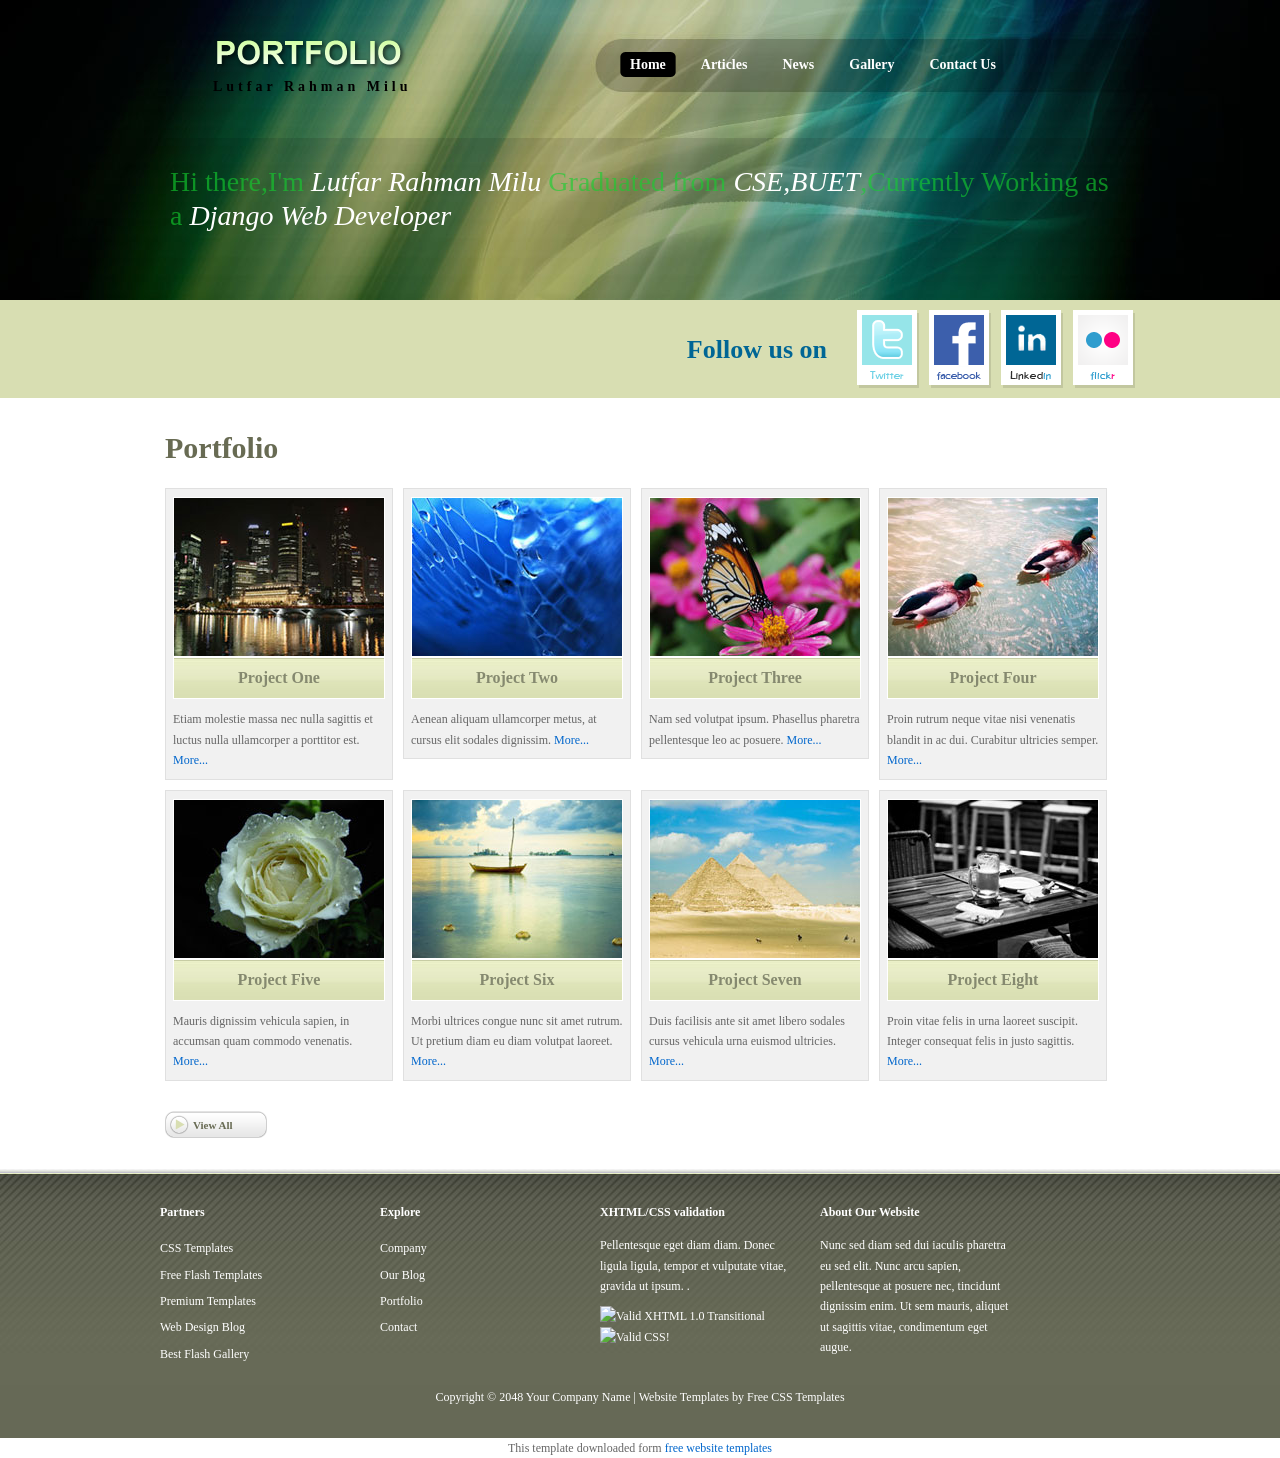
==== templates/testapp/index.html @ 23d5edcb "commit from office" ====
<!DOCTYPE html PUBLIC "-//W3C//DTD XHTML 1.0 Transitional//EN" "http://www.w3.org/TR/xhtml1/DTD/xhtml1-transitional.dtd">
<html xmlns="http://www.w3.org/1999/xhtml">
<head>
<meta http-equiv="Content-Type" content="text/html; charset=utf-8" />
<title>Lutfar Rahman Milu</title>
<meta name="keywords" content="Milu's Portfolio" />
<meta name="description" content="This is my portfolio" />
<link href="/static/testapp/css/templatemo_style.css" rel="stylesheet" type="text/css" />
</head>
<body>
<div id="templatemo_site_title_bar_wrapper">
	<div id="templatemo_site_title_bar">
    
	        <div id="site_title">
                <h1><a href="index.html">
                <img src="/static/testapp/images/templatemo_logo.png" alt="Portfolio" />
                <span>Lutfar Rahman Milu</span>
                
                </a></h1>
			</div>
                
            <div id="templatemo_menu">
                <ul>
                    <li><a href="#" class="current"><span></span>Home</a></li>
                    <li><a href="#"><span></span>Articles</a></li>
                    <li><a href="#"><span></span>News</a></li>
                    <li><a href="#" ><span></span>Gallery</a></li>
                    <li><a href="#"><span></span>Contact Us</a></li>
                </ul>    	
            </div> <!-- end of menu -->
            
    </div> <!-- end of templatemo_site_title_bar -->

</div> <!-- end of templatemo_site_title_bar_wrapper -->

<div id="templatemo_banner_wrapper">
	
    <div id="templatemo_banner">
    
    	<p>Hi there,I'm <span>Lutfar Rahman Milu</span> Graduated from <span>CSE,BUET</span>,Currently Working as a <span>Django Web Developer</span></p>
    
    </div> <!-- end of templatemo_banner -->

</div> <!-- end of templatemo_banner_wrapper -->


<div id="templatemo_follow_me_wrapper">

	<div id="templatemo_follow_me">
    
    	<span>Follow us on</span>
        <ul class="social_network">
        	<li><a class="twitter" href="#"></a></li>
            <li><a class="facebook" href="https://www.facebook.com/milu.buet"></a></li>
            <li><a class="linkin" href="#"></a></li>
            <li><a class="flickr" href="#"></a></li>
        </ul>
    
	    <div class="cleaner"></div>
    </div> <!-- end of templatemo_menu -->

</div> <!-- end of templatemo_menu_wrapper -->

<div id="templatemo_content">

	<h2>Portfolio</h2>

	<div class="product_box margin_r_10">
		<a href="work_detail.html"><img src="/static/testapp/images/templatemo_image_01.jpg" alt="image" /></a>
        <h3>Project One</h3>
        <p>Etiam molestie massa nec nulla sagittis et luctus nulla ullamcorper a porttitor est. <a href="work_detail.html">More...</a></p>
    </div>
    
    <div class="product_box margin_r_10">
		<a href="work_detail.html"><img src="/static/testapp/images/templatemo_image_02.jpg" alt="image" /></a>
        <h3>Project Two</h3>
	    <p>Aenean aliquam ullamcorper metus, at cursus elit sodales dignissim. <a href="work_detail.html">More...</a></p>
    </div>
    
    <div class="product_box margin_r_10">

        <a href="work_detail.html"><img src="/static/testapp/images/templatemo_image_03.jpg" alt="image" /></a>
        <h3>Project Three</h3>
        <p>Nam sed volutpat ipsum. Phasellus pharetra pellentesque leo ac posuere. <a href="work_detail.html">More...</a></p>
    </div>
    
	<div class="product_box">

        <a href="work_detail.html"><img src="/static/testapp/images/templatemo_image_04.jpg" alt="image" /></a>
        <h3>Project Four</h3>
        <p>Proin rutrum neque vitae nisi venenatis blandit in ac dui. Curabitur ultricies semper. <a href="work_detail.html">More...</a></p>
    </div>
    
    <div class="cleaner"></div>
    
  	<div class="product_box margin_r_10">

	    <a href="work_detail.html">
        	<img src="/static/testapp/images/templatemo_image_05.jpg" alt="image" />
        </a>
        <h3>Project Five</h3>
        <p>Mauris dignissim vehicula sapien, in accumsan quam commodo venenatis. <a href="work_detail.html">More...</a> </p>
    </div>
    
    <div class="product_box margin_r_10">
        <a href="work_detail.html">
        	<img src="/static/testapp/images/templatemo_image_06.jpg" alt="image" />
		</a>
        <h3>Project Six</h3>
        <p>Morbi ultrices congue nunc sit amet rutrum. Ut pretium diam eu diam volutpat laoreet. <a href="work_detail.html">More...</a></p>
    </div>
    
    <div class="product_box margin_r_10">

        <a href="work_detail.html"><img src="/static/testapp/images/templatemo_image_07.jpg" alt="image" /></a>
        <h3>Project Seven</h3>
        <p>Duis facilisis ante sit amet libero sodales cursus vehicula urna euismod ultricies. <a href="work_detail.html">More...</a></p>

    </div>
    
	<div class="product_box">

        <a href="work_detail.html"><img src="/static/testapp/images/templatemo_image_08.jpg" alt="image" /></a>
		<h3>Project Eight</h3>
        <p>Proin vitae felis in urna laoreet suscipit. Integer consequat felis in justo sagittis. <a href="work_detail.html">More...</a></p>
    </div>
    
    <div class="cleaner_h20"></div>
    
    <div class="button_01"><a href="#">View All</a></div>

	<div class="cleaner"></div>
</div> <!-- end of templatemo_content -->
<div id="templatemo_content_bottom"></div>

<div id="templatemo_footer_wrapper">
    <div id="templatemo_footer">
    
        <div class="section_w220">
        
            <h4>Partners</h4>
            
            <ul class="footer_list_menu">
                <li><a href="http://www.templatemo.com" target="_parent">CSS Templates</a></li>
                <li><a href="http://www.flashmo.com" target="_parent">Free Flash Templates</a></li>
                <li><a href="http://www.flashmo.com/store" target="_parent">Premium Templates</a></li>
                <li><a href="http://www.webdesignmo.com/blog" target="_parent">Web Design Blog</a></li>
                <li><a href="http://www.koflash.com">Best Flash Gallery</a></li>
            </ul>
        
        </div>
        
        <div class="section_w220">
        
            <h4>Explore</h4>
            
            <ul class="footer_list_menu">
                <li><a href="#">Company</a></li>
                <li><a href="#">Our Blog</a></li>
                <li><a href="#">Portfolio</a></li>
                <li><a href="#">Contact</a></li>
            </ul>
        
        </div>
            
        <div class="section_w220">
        
            <h4>XHTML/CSS validation</h4>
            
            <p>Pellentesque eget diam diam. Donec ligula ligula, tempor et vulputate vitae, gravida ut ipsum. .</p>
            
            <a href="http://validator.w3.org/check?uri=referer"><img style="border:0;width:88px;height:31px" src="http://www.w3.org/Icons/valid-xhtml10" alt="Valid XHTML 1.0 Transitional" width="88" height="31" vspace="8" border="0" /></a>
            
            <a href="http://jigsaw.w3.org/css-validator/check/referer"><img style="border:0;width:88px;height:31px"  src="http://jigsaw.w3.org/css-validator/images/vcss-blue" alt="Valid CSS!" vspace="8" border="0" /></a>
        
        </div>
        
		<div class="section_w220">
        
            <h4>About Our Website</h4>
            
            <p>Nunc sed diam sed dui iaculis pharetra eu sed elit. Nunc arcu sapien, pellentesque at posuere nec, tincidunt dignissim enim. Ut sem mauris, aliquet ut sagittis vitae, condimentum eget augue. 
            </p>
            
        </div>    
        
        <div class="cleaner_h20"></div>
            
             <div align="center">Copyright © 2048 <a href="#">Your Company Name</a> | 
               <a href="http://www.iwebsitetemplate.com" target="_parent">Website Templates</a> by <a href="http://www.templatemo.com" target="_parent">Free CSS Templates</a>
    
             </div>
    
    </div> <!-- end of footer -->
    
    <div class="cleaner"></div>
</div> <!-- end of templatemo_footer_wrapper -->

<div align=center>This template  downloaded form <a href='http://all-free-download.com/free-website-templates/'>free website templates</a></div></body>
</html>
---- static/testapp/css/templatemo_style.css ----
/*
Credit: http://www.templatemo.com
*/

body {
	margin: 0;
	padding: 0;
	line-height: 1.7em;
	font-family: Georgia, "Times New Roman", Times, serif;
	font-size: 12px;
	color: #666666;
    background: #ffffff;
}

a:link, a:visited { color: #0066CC; text-decoration: none; } 
a:active, a:hover { color: #990000; text-decoration: none; }

p { margin: 0px; padding: 0px; }

img { margin: 0px; padding: 0px; border: none; }

.cleaner { clear: both; width: 100%; height: 0px; font-size: 0px;  }

.cleaner_h10 { clear: both; width:100%; height: 10px; }
.cleaner_h20 { clear: both; width:100%; height: 20px; }
.cleaner_h30 { clear: both; width:100%; height: 30px; }
.cleaner_h40 { clear: both; width:100%; height: 40px; }
.cleaner_h50 { clear: both; width:100%; height: 50px; }
.cleaner_h60 { clear: both; width:100%; height: 60px; }

.button_01 a {
	display: block;
	width: 80px;
	height: 24px;
	padding: 4px 0 0 28px;
	color: #686b53;
	font-size: 11px;
	font-weight: bold;
	text-decoration: none;
	background: url(/static/testapp/images/templatemo_button_01.png) no-repeat;
}

.button_01 a:hover {
		background: url(/static/testapp/images/templatemo_button_01_hover.png) no-repeat;
}

h1 {
	margin: 0px;
	padding: 2px 0;
	font-size: 30px;
	font-weight: bold;
}

h2 {
	margin: 0 0 20px 0;
	padding: 10px 0;
	font-size: 30px;
	font-weight: bold;
	color: #686b53;
}

h3 {
	margin: 0 0 10px 0;
	padding: 0px;
	font-size: 20px;
	font-weight: bold;
	color: #9f1a04;
}

.image_wrapper {
	margin-top: 3px;
	margin-bottom: 5px;
	border: 5px solid #e8e8e8;
	padding: 1px;
	background: #fff;
}

.fl_image {
	float: left;
	margin-right: 30px 
}

.fr_image {
	float: right;
	margin-left: 20px 
}

.fl { float: left; }
.fr { float: right; }

.margin_r_10 { margin-right: 10px; }

.margin_r_20 { margin-right: 20px; }

.margin_r_80 { margin-right: 80px; }

/* site title */

#templatemo_site_title_bar_wrapper {
	width: 100%;
	height: 130px;
	margin: 0 auto;	
	background: #000000 url(/static/testapp/images/templatemo_site_title_bg_wrapper.jpg) no-repeat center top;
}

#templatemo_site_title_bar {
	width: 900px;
	height: 130px;
	margin: 0 auto;
	padding: 0 20px 0 60px;
	background: #000000  url(/static/testapp/images/templatemo_site_title_bg.jpg) no-repeat center top;
}

#templatemo_site_title_bar  #site_title {
	float: left;
	padding: 30px 0 0 0;
	text-align: center;
}

#site_title h1 a {
	margin: 0px;
	padding: 0px;
	font-size: 24px;
	color: #ffffff;
	font-weight: bold;
	text-decoration: none;
}

#site_title h1 a:hover {
	font-weight: bold;	
	text-decoration: none;
}

#site_title h1 a span {
	display: block;
	margin-left: 3px;
	font-size: 14px;
	color: #000000;
	font-weight: bold;
	letter-spacing: 4px;
}

/* menu */

#templatemo_site_title_bar #templatemo_menu {
	float: right;
	width: 515px;
	height: 53px;
	padding: 39px 0 0 0;
	margin: 0 auto;

}

#templatemo_menu ul {
	margin: 0px;
	padding: 13px 0 0 20px;
	list-style: none;
}

#templatemo_menu ul li {
	padding: 0px;
	margin: 0px;
	display: inline;
}

#templatemo_menu ul li a {
	float: left;
	display: block;
	height: 22px;
	padding: 3px 10px 0 5px;
	margin: 0 10px;
	text-align: center;
	font-size: 14px;
	text-decoration: none;
	color: #ffffff;	
	font-weight: bold;
	outline: none;
}

#templatemo_menu li a:hover, #templatemo_menu li .current {
	position: relative;
	color: #ffffff;
	background: url(/static/testapp/images/templatemo_menu_hover_right.png) right top no-repeat;
}

#templatemo_menu li a:hover span, #templatemo_menu li .current span {
	position: absolute;
	top: 0;
	left: -5px;
	height: 25px;
	width: 5px;
	background: url(/static/testapp/images/templatemo_menu_hover_left.png) no-repeat;
}

/* end of menu*/

/* end of site title */

/* banner */

#templatemo_banner_wrapper {
	clear: both;
	width: 100%;
	height: 170px;
	margin: 0 auto;	
	background: #000000 url(/static/testapp/images/templatemo_banner_bg_wrapper.jpg) no-repeat center top;
}

#templatemo_banner {
	width: 940px;
	height: 135px;
	margin: 0 auto;
	padding: 35px 20px 0 20px;
	background: #000000 url(/static/testapp/images/templatemo_banner_bg.jpg) no-repeat center top;
}

#templatemo_banner p {
	font-size: 28px;
	color: rgba(20, 209, 46, 0.62);
	line-height: 34px;
}

#templatemo_banner p span {
	color: #ffffff;
	font-style: italic;
}

/* end of banner */

/* menu */

#templatemo_follow_me_wrapper {
	width: 100%;
	margin: 0 auto;	
	background: #d8deb2;
}

#templatemo_follow_me {
	width: 990px;
	margin: 0 auto;
	padding: 10px 0;
	background: #d8deb2;
	text-align: right;
}

#templatemo_follow_me span {
	display: inline-block;
	padding-top: 30px;
	color: #006695;
	font-size: 26px;
	font-weight: bold;	
	margin-right: 20px;
}

#templatemo_follow_me .social_network {
	float: right;
	margin: 0px;
	padding: 0px;
	list-style: none;
}


#templatemo_follow_me .social_network li {
	margin: 0px;
	padding: 0px;
	display: inline;
}

#templatemo_follow_me .social_network li a {
	float: left;
	display: block;
	width: 62px;
	height: 78px;
	margin-left: 10px;
}

#templatemo_follow_me .social_network li .facebook {
	background: url(/static/testapp/images/facebook_icon.png) no-repeat;
}

#templatemo_follow_me .social_network li .twitter {
	background: url(/static/testapp/images/twitter_icon.png) no-repeat;
}

#templatemo_follow_me .social_network li .linkin {
	background: url(/static/testapp/images/linkin_icon.png) no-repeat;
}

#templatemo_follow_me .social_network li .flickr {
	background: url(/static/testapp/images/flickr_icon.png) no-repeat;
}

/* end of menu */

/* content */

#templatemo_content {
	width: 950px;
	margin: 0 auto;
	padding: 30px 15px;
	background: #ffffff;
}

.product_box {
	float: left;
	width: 212px;
	background: #f1f1f1;
	border: 1px solid #e0e0e0;
	padding: 8px 7px;
	margin-bottom: 10px;
}

.product_box:hover {
	background: #e7ebce;
}

.product_box a {
	text-decoration: none;
}

.product_box a:hover {
	text-decoration: none; 
}

.product_box a img {
	border: 1px solid #ffffff;
}

.product_box h3 {
	padding: 0;
	margin: 0 0 10px 0;
	height: 20px;
	font-size: 16px;
	padding: 10px;
	color: #85896f;
	border: 1px solid #fff;
	text-align: center;
	background: url(/static/testapp/images/templatemo_product_box_title_bg.jpg) repeat-x;
}

.product_box:hover h3 {
	color: #006695;
}

.product_box p {
	color: #666666;
	font-weight: normal;
}

.product_detail_left {
	float: left;
}

.product_detail_left .product_img_wrapper {
	border: 10px solid #f1f1f1;
	padding: 1px;
	background: #ffffff;
}

.product_detail_right {
	float: right;
	width: 300px;
}

.product_detail_right h3 {
	font-size: 16px;
	color: #333333;
}

.service_applied {
	margin: 0px;
	padding: 0px;
	list-style: none;
}

.service_applied li {
	margin: 0px;
	padding: 3px 0 3px 20px;
	color: #006695;
	background:url(/static/testapp/images/templatemo_list_icon.jpg) left center no-repeat;
}

/* end of menu */

/* content */

#templatemo_footer_wrapper {
	width: 100%;
	margin: 0 auto;
	background: #666956 url(/static/testapp/images/templatemo_footer_bg.jpg) repeat-x top;
}

#templatemo_footer {
	width: 960px;
	margin: 0 auto;
	padding: 30px 10px;
	color: #FFFFFF;
	background: none;
}

#templatemo_footer .section_w220 {
	float: left;
	width: 200px;
	padding-right: 20px;
}

#templatemo_footer .section_w220 h4 {
	color: #FFFFFF;
	margin: 0 0 10px 0;
	padding: 3px 0;
}

#templatemo_footer p {
	margin-bottom: 10px;
}

#templatemo_footer a {
	color: #FFFFFF;
}

.footer_list_menu {
	margin: 0px;
	padding: 0px;
	list-style: none;
}

.footer_list_menu li {
	margin: 0px;
	padding: 3px 0;
}

.footer_list_menu li a {
	color: #FFFFFF;
	font-weight: normal;
}

.footer_list_menu li a:hover {
	color: #FFFF00;
	font-weight: normal;
}

/* end of menu */
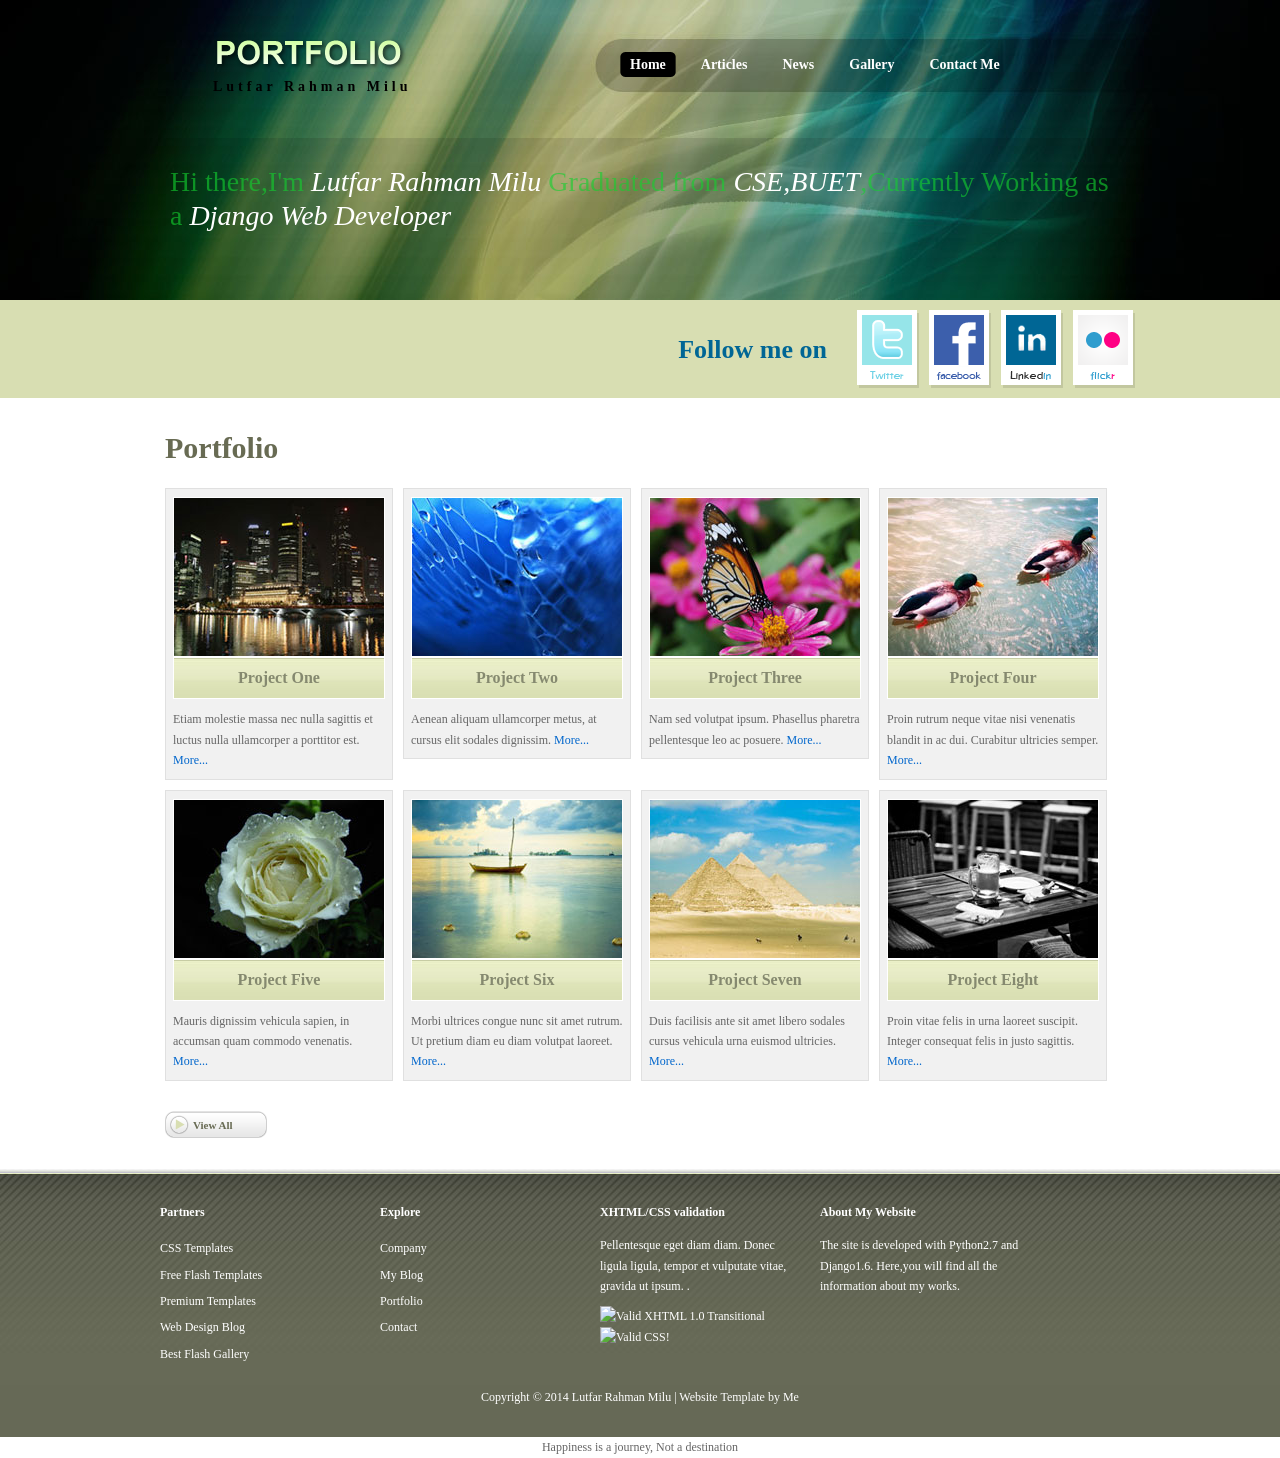
==== commit 2380b6d0: "test commit 1" ====
--- a/templates/testapp/index.html
+++ b/templates/testapp/index.html
@@ -13,7 +13,7 @@
 	<div id="templatemo_site_title_bar">
     
 	        <div id="site_title">
-                <h1><a href="index.html">
+                <h1><a href="/">
                 <img src="/static/testapp/images/templatemo_logo.png" alt="Portfolio" />
                 <span>Lutfar Rahman Milu</span>
                 
@@ -26,7 +26,7 @@
                     <li><a href="#"><span></span>Articles</a></li>
                     <li><a href="#"><span></span>News</a></li>
                     <li><a href="#" ><span></span>Gallery</a></li>
-                    <li><a href="#"><span></span>Contact Us</a></li>
+                    <li><a href="#"><span></span>Contact Me</a></li>
                 </ul>    	
             </div> <!-- end of menu -->
             
@@ -49,7 +49,7 @@
 
 	<div id="templatemo_follow_me">
     
-    	<span>Follow us on</span>
+    	<span>Follow me on</span>
         <ul class="social_network">
         	<li><a class="twitter" href="#"></a></li>
             <li><a class="facebook" href="https://www.facebook.com/milu.buet"></a></li>
@@ -58,9 +58,9 @@
         </ul>
     
 	    <div class="cleaner"></div>
-    </div> <!-- end of templatemo_menu -->
-
-</div> <!-- end of templatemo_menu_wrapper -->
+    </div>
+
+</div>
 
 <div id="templatemo_content">
 
@@ -157,7 +157,7 @@
             
             <ul class="footer_list_menu">
                 <li><a href="#">Company</a></li>
-                <li><a href="#">Our Blog</a></li>
+                <li><a href="#">My Blog</a></li>
                 <li><a href="#">Portfolio</a></li>
                 <li><a href="#">Contact</a></li>
             </ul>
@@ -178,24 +178,24 @@
         
 		<div class="section_w220">
         
-            <h4>About Our Website</h4>
-            
-            <p>Nunc sed diam sed dui iaculis pharetra eu sed elit. Nunc arcu sapien, pellentesque at posuere nec, tincidunt dignissim enim. Ut sem mauris, aliquet ut sagittis vitae, condimentum eget augue. 
+            <h4>About My Website</h4>
+            
+            <p>The site is developed with Python2.7 and Django1.6. Here,you will find all the information about my works.
             </p>
             
         </div>    
         
         <div class="cleaner_h20"></div>
             
-             <div align="center">Copyright © 2048 <a href="#">Your Company Name</a> | 
-               <a href="http://www.iwebsitetemplate.com" target="_parent">Website Templates</a> by <a href="http://www.templatemo.com" target="_parent">Free CSS Templates</a>
+             <div align="center">Copyright © 2014 <a href="#">Lutfar Rahman Milu</a> |
+               <a href="#" target="_parent">Website Template</a> by <a href="#" target="_parent">Me</a>
     
              </div>
     
-    </div> <!-- end of footer -->
+    </div>
     
     <div class="cleaner"></div>
-</div> <!-- end of templatemo_footer_wrapper -->
-
-<div align=center>This template  downloaded form <a href='http://all-free-download.com/free-website-templates/'>free website templates</a></div></body>
+</div> 
+
+<div align=center>Happiness is a journey, Not a destination </div></body>
 </html>
